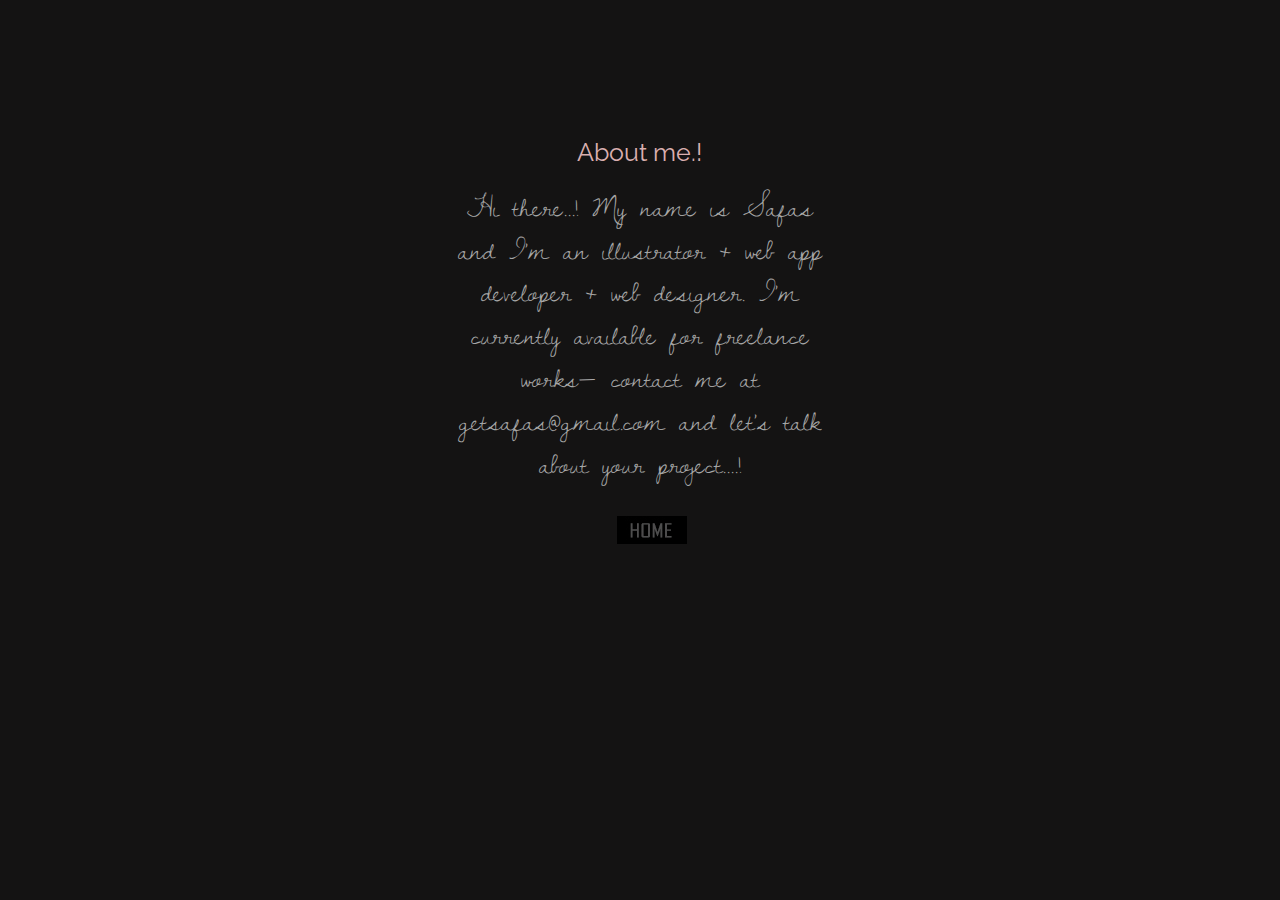
==== about.html @ 45e20a3e "my personal website" ====
<!DOCTYPE html>
<html lang="">
	<head>
		<meta charset="utf-8">
		<meta http-equiv="X-UA-Compatible" content="IE=edge">
		<meta name="viewport" content="width=device-width, initial-scale=1">
		<title>About Page</title>
		<link href="//netdna.bootstrapcdn.com/bootstrap/3.2.0/css/bootstrap.min.css" rel="stylesheet">
		<link href="css/bootstrap.css" rel="stylesheet">
		<link href="css/custom.css" rel="stylesheet">
		<link href="css/hover.css" rel="stylesheet">
		<link href="css/demo-page.css" rel="stylesheet" media="all">
    	<link href='https://fonts.googleapis.com/css?family=Passion+One' rel='stylesheet' type='text/css'>
		<link href='https://fonts.googleapis.com/css?family=Homenaje' rel='stylesheet' type='text/css'>
		<link href='https://fonts.googleapis.com/css?family=Raleway:400,300' rel='stylesheet' type='text/css'>
		<link href='https://fonts.googleapis.com/css?family=Dawning+of+a+New+Day' rel='stylesheet' type='text/css'>
	
	</head>
	<body class="about-body">
		<div class="container-fluid">
		<div class="row">
			
			<div class="col-md-4">
			</div>
			
			<div class="col-md-4">
				<div class="about-head">
					About me.!
				</div>

				<div class="description">
					Hi there...!
					My name is Safas and I'm an illustrator + web app developer + web designer. 
					I'm currently available for freelance works— contact me at getsafas@gmail.com and let's talk about your project....!
				</div>
			
				<a href="index.html">
          <img class="img-responsive hvr-sink works-btn home-btn" src="img/home.jpg">
        </a>
			</div>
			
			<div class="col-md-4">
			</div>
			
		</div>


	</div>
		<script src="js/bootstrap.js"></script>
		<script src="https://ajax.googleapis.com/ajax/libs/jquery/1.7.1/jquery.min.js"></script>
		<script src="//netdna.bootstrapcdn.com/bootstrap/3.2.0/js/bootstrap.min.js"></script>
	</body>
</html>
---- css/custom.css ----
body {
    background-color: #F7F7F7;
}



.main-header{
font-family: 'Passion One', cursive;
font-size: 50px;
color: #FD8F00;
text-align: center;
margin-top:35%;

}


.main-details{
font-family: 'Homenaje', sans-serif;
font-size: 20px;
color: #B6AFAF;
text-align: center;
}

.connect-buttons{
margin-left: 90px;
margin-top: 10px;
padding-bottom: 10px;

}


.about-body{
	background-color: #141313;
}

.works-body{
  background-color: #141313;
}

.about-head {
margin-top: 135px;
color: #DAAFAF;
font-size: 25px;
text-align: center;
font-family: 'Raleway', sans-serif;
}

.description {
margin-top: 15px;
color: #A7A7A7;
font-size: 30px;
text-align: center;
font-family: 'Dawning of a New Day', cursive;
}

.about-btn{
	margin-right: 73px;
	margin-left: 220px;
	padding-bottom: 10px;
}

.works-btn {
	padding-bottom: 10px;
}

.home-btn {
  margin-left: 175px;
  margin-top: 30px;
}

.hvr-sink {
  display: inline-block;
  vertical-align: middle;
  -webkit-transform: translateZ(0);
  transform: translateZ(0);
  box-shadow: 0 0 1px rgba(0, 0, 0, 0);
  -webkit-backface-visibility: hidden;
  backface-visibility: hidden;
  -moz-osx-font-smoothing: grayscale;
  -webkit-transition-duration: 0.2s;
  transition-duration: 0.2s;
  -webkit-transition-property: transform;
  transition-property: transform;
  -webkit-transition-timing-function: ease-out;
  transition-timing-function: ease-out;
}
.hvr-sink:hover, .hvr-sink:focus, .hvr-sink:active {
  -webkit-transform: translateY(8px);
  transform: translateY(8px);
}
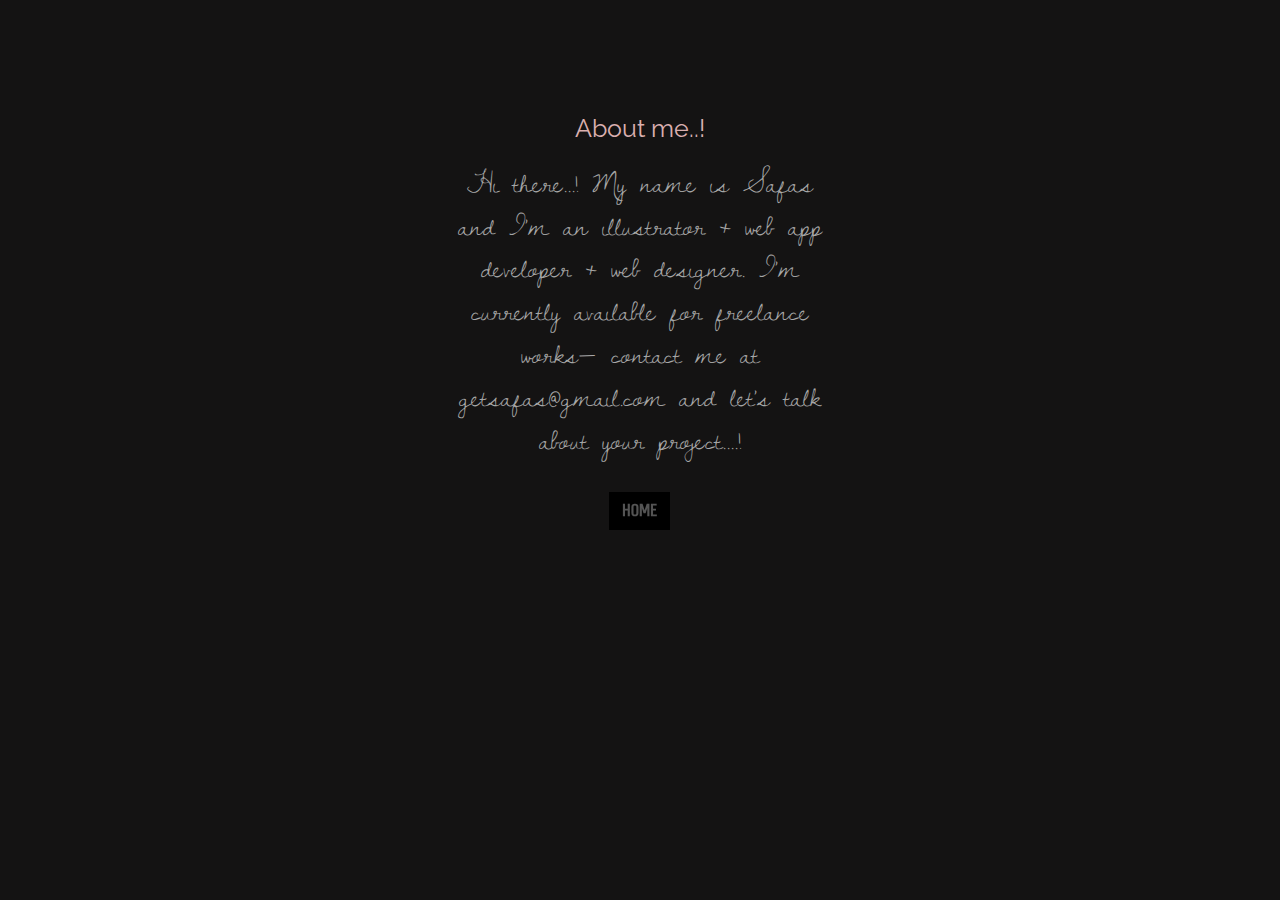
==== commit 3cf21fac: "modified personal web page" ====
--- a/about.html
+++ b/about.html
@@ -1,31 +1,26 @@
 <!DOCTYPE html>
 <html lang="">
-	<head>
-		<meta charset="utf-8">
-		<meta http-equiv="X-UA-Compatible" content="IE=edge">
-		<meta name="viewport" content="width=device-width, initial-scale=1">
-		<title>About Page</title>
-		<link href="//netdna.bootstrapcdn.com/bootstrap/3.2.0/css/bootstrap.min.css" rel="stylesheet">
-		<link href="css/bootstrap.css" rel="stylesheet">
-		<link href="css/custom.css" rel="stylesheet">
-		<link href="css/hover.css" rel="stylesheet">
-		<link href="css/demo-page.css" rel="stylesheet" media="all">
-    	<link href='https://fonts.googleapis.com/css?family=Passion+One' rel='stylesheet' type='text/css'>
-		<link href='https://fonts.googleapis.com/css?family=Homenaje' rel='stylesheet' type='text/css'>
-		<link href='https://fonts.googleapis.com/css?family=Raleway:400,300' rel='stylesheet' type='text/css'>
-		<link href='https://fonts.googleapis.com/css?family=Dawning+of+a+New+Day' rel='stylesheet' type='text/css'>
+<head>
+	<meta charset="utf-8">
+	<meta http-equiv="X-UA-Compatible" content="IE=edge">
+	<meta name="viewport" content="width=device-width, initial-scale=1">
+	<title>About Page</title>
+	<link href="//netdna.bootstrapcdn.com/bootstrap/3.2.0/css/bootstrap.min.css" rel="stylesheet">
+	<link href="css/bootstrap.css" rel="stylesheet">
+	<link href="css/custom.css" rel="stylesheet">
+	<link href='https://fonts.googleapis.com/css?family=Passion+One' rel='stylesheet' type='text/css'>
+	<link href='https://fonts.googleapis.com/css?family=Homenaje' rel='stylesheet' type='text/css'>
+	<link href='https://fonts.googleapis.com/css?family=Raleway:400,300' rel='stylesheet' type='text/css'>
+	<link href='https://fonts.googleapis.com/css?family=Dawning+of+a+New+Day' rel='stylesheet' type='text/css'>
 	
-	</head>
-	<body class="about-body">
-		<div class="container-fluid">
+</head>
+<body class="about-body">
+	<div class="container-fluid">
 		<div class="row">
 			
-			<div class="col-md-4">
-			</div>
-			
-			<div class="col-md-4">
+			<div class="col-md-4 col-md-offset-4">
 				<div class="about-head">
-					About me.!
+					About me..!
 				</div>
 
 				<div class="description">
@@ -33,21 +28,17 @@
 					My name is Safas and I'm an illustrator + web app developer + web designer. 
 					I'm currently available for freelance works— contact me at getsafas@gmail.com and let's talk about your project....!
 				</div>
-			
-				<a href="index.html">
-          <img class="img-responsive hvr-sink works-btn home-btn" src="img/home.jpg">
-        </a>
-			</div>
-			
-			<div class="col-md-4">
-			</div>
-			
+
+				<div class="text-center">
+					<a href="./" class="btn hvr-sink btn-theme home-btn"> HOME</a>
+				</div>
+			</div>			
 		</div>
 
 
 	</div>
-		<script src="js/bootstrap.js"></script>
-		<script src="https://ajax.googleapis.com/ajax/libs/jquery/1.7.1/jquery.min.js"></script>
-		<script src="//netdna.bootstrapcdn.com/bootstrap/3.2.0/js/bootstrap.min.js"></script>
-	</body>
+	<script src="js/bootstrap.js"></script>
+	<script src="https://ajax.googleapis.com/ajax/libs/jquery/1.7.1/jquery.min.js"></script>
+	<script src="//netdna.bootstrapcdn.com/bootstrap/3.2.0/js/bootstrap.min.js"></script>
+</body>
 </html>--- a/css/custom.css
+++ b/css/custom.css
@@ -1,32 +1,34 @@
 body {
-    background-color: #F7F7F7;
+  background: #111;
 }
 
-
-
 .main-header{
-font-family: 'Passion One', cursive;
-font-size: 50px;
-color: #FD8F00;
-text-align: center;
-margin-top:35%;
-
+  font-family: 'Passion One', cursive;
+  font-size: 50px;
+  color: #FD8F00;
+  text-align: center;
 }
 
+.main-header .big{
+  margin-top:35%;
+}
+
+.main-header .small{
+  margin-top:25%;
+}
 
 .main-details{
-font-family: 'Homenaje', sans-serif;
-font-size: 20px;
-color: #B6AFAF;
-text-align: center;
+  font-family: 'Homenaje', sans-serif;
+  font-size: 20px;
+  color: #B6AFAF;
+  text-align: center;
 }
 
 .connect-buttons{
-margin-left: 90px;
-margin-top: 10px;
-padding-bottom: 10px;
+  margin-top: 10px;
+  margin-bottom: 20px;
+}
 
-}
 
 
 .about-body{
@@ -38,35 +40,36 @@
 }
 
 .about-head {
-margin-top: 135px;
-color: #DAAFAF;
-font-size: 25px;
-text-align: center;
-font-family: 'Raleway', sans-serif;
+  margin-top: 28%;
+  color: #DAAFAF;
+  font-size: 25px;
+  text-align: center;
+  font-family: 'Raleway', sans-serif;
 }
 
 .description {
-margin-top: 15px;
-color: #A7A7A7;
-font-size: 30px;
-text-align: center;
-font-family: 'Dawning of a New Day', cursive;
+  margin-top: 15px;
+  color: #A7A7A7;
+  font-size: 30px;
+  text-align: center;
+  font-family: 'Dawning of a New Day', cursive;
 }
 
-.about-btn{
-	margin-right: 73px;
-	margin-left: 220px;
-	padding-bottom: 10px;
+
+.home-btn {
+  margin-top: 30px;
 }
 
-.works-btn {
-	padding-bottom: 10px;
+.btn-theme{
+  background:#000; 
+  border-radius:0; 
+  color: #545454; 
+  font-weight:bold; 
+  font-family: 'Homenaje', sans-serif; 
+  font-size: 1.2em;
+  text-transform: uppercase;
 }
 
-.home-btn {
-  margin-left: 175px;
-  margin-top: 30px;
-}
 
 .hvr-sink {
   display: inline-block;
